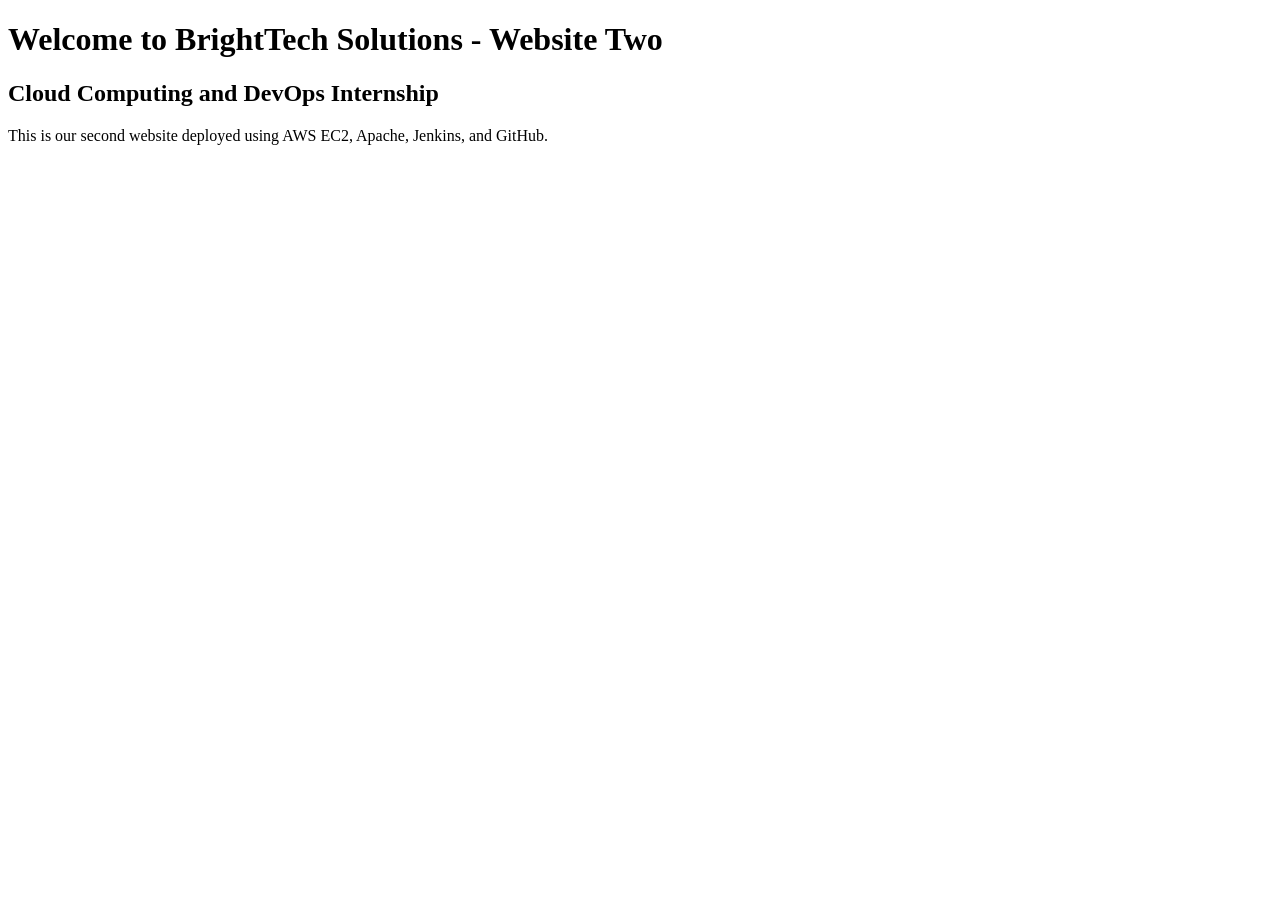
==== website-two/index.html @ 178cff42 "Create index.html" ====
<!DOCTYPE html>
<html>
<head>
    <title>BrightTech Solutions - Website Two</title>
</head>
<body>
    <h1>Welcome to BrightTech Solutions - Website Two</h1>
    <h2>Cloud Computing and DevOps Internship</h2>
    <p>This is our second website deployed using AWS EC2, Apache, Jenkins, and GitHub.</p>
</body>
</html>
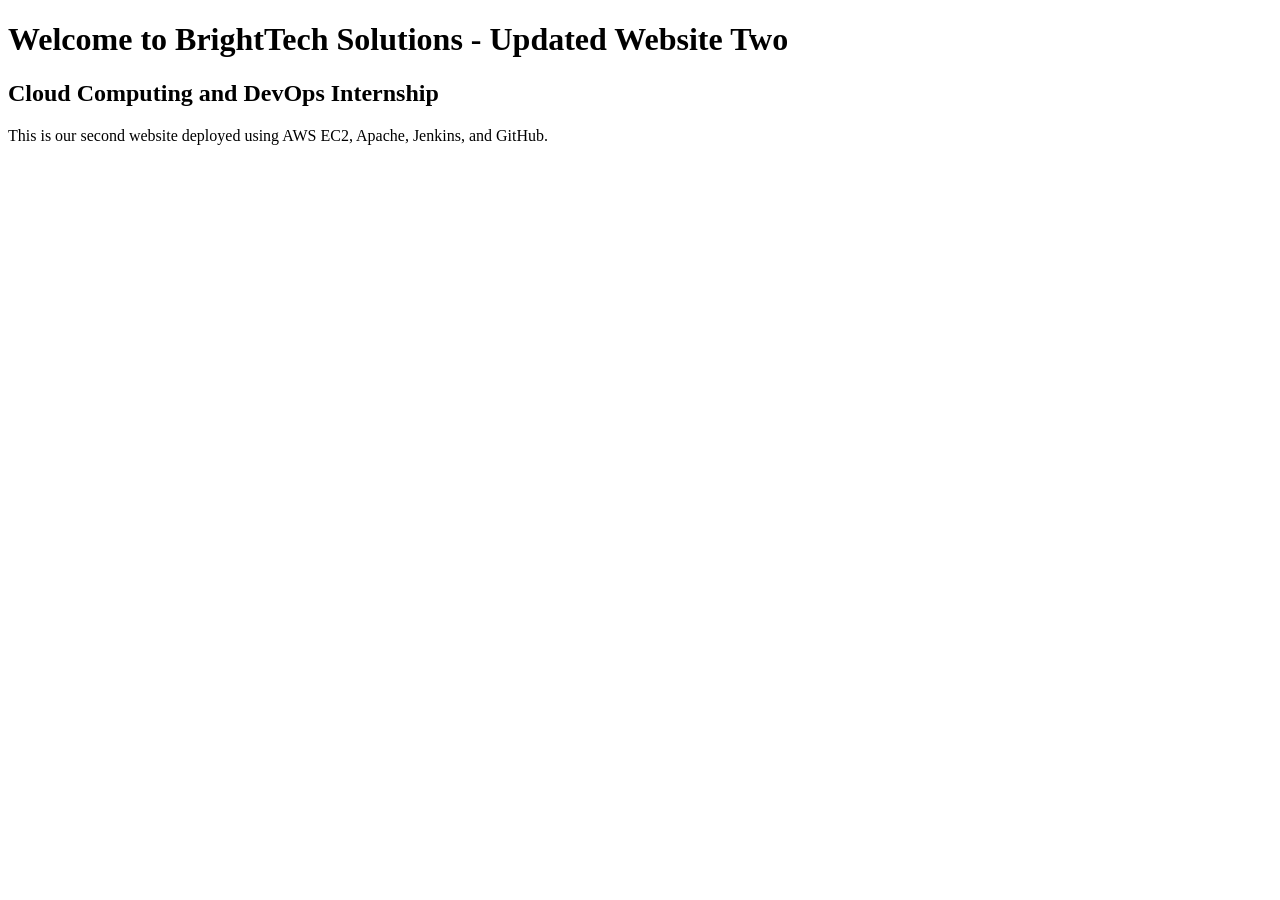
==== commit bda1886e: "Update index.html" ====
--- a/website-two/index.html
+++ b/website-two/index.html
@@ -4,7 +4,7 @@
     <title>BrightTech Solutions - Website Two</title>
 </head>
 <body>
-    <h1>Welcome to BrightTech Solutions - Website Two</h1>
+    <h1>Welcome to BrightTech Solutions - Updated Website Two</h1>
     <h2>Cloud Computing and DevOps Internship</h2>
     <p>This is our second website deployed using AWS EC2, Apache, Jenkins, and GitHub.</p>
 </body>
